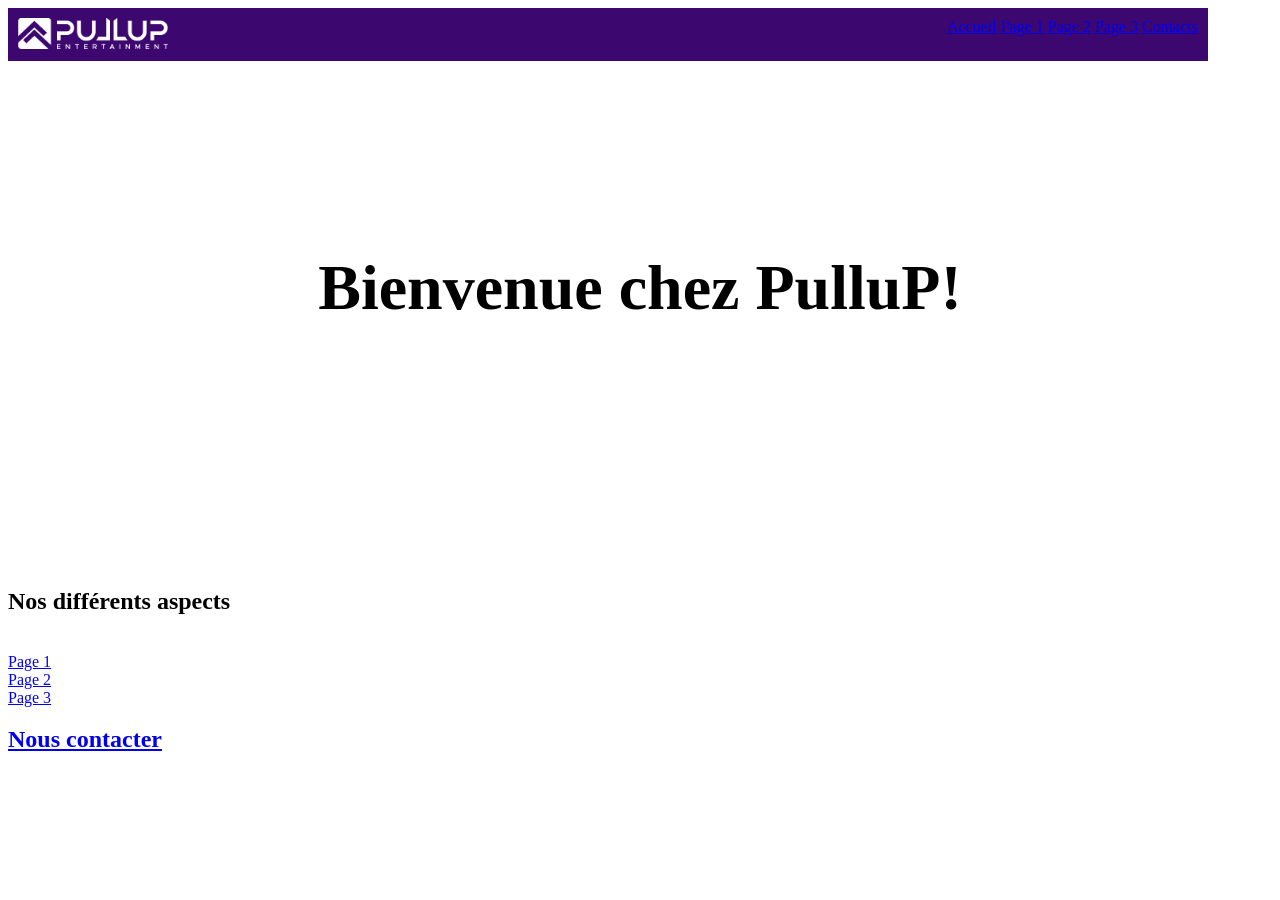
==== accueil.html @ 8dc72277 "Add files via upload" ====
<!DOCTYPE html>
<html lang="en">
<head>
    <meta charset="UTF-8">
    <meta name="viewport" content="width=device-width, initial-scale=1.0">
    <link rel="stylesheet" href="styles.css">
    <title>Page d'accueil</title>
</head>
<body>
    <header>
        <span><img src="logo.png" class="logo"></span>
        <nav>
            <a href="lien vers page d'accueil" class="menuButton">Accueil</a>
            <a href="lien vers page 1" class="menuButton">Page 1</a>
            <a href="lien vers page 2" class="menuButton">Page 2</a>
            <a href="lien vers page 3" class="menuButton">Page 3</a>    
            <a href="lien vers page de Contacts" class="menuButton">Contacts</a>
        </nav>
    </header>

    <div class="titrepage">
        <h1>Bienvenue chez PulluP!</h1>
    </div>

    <div>
        <h2>Nos différents aspects</h2>
        <br>
        <a href="lien vers page 1" class="menuButton">Page 1</a>
        <br>
        <a href="lien vers page 2" class="menuButton">Page 2</a>
        <br>
        <a href="lien vers page 3" class="menuButton">Page 3</a>
    </div>

    <div>
        <h2><a href="lien vers page de Contacts" class="menuButton">Nous contacter</a></h2>
    </div>
</body>
</html>
---- styles.css ----
header {
    background-color: rgb(61, 7, 112);
    position: fixed;
    width: 1200px;
}

header>nav {
    float: right;
    padding: 10px;
    color: mediumorchid;
}

.titrepage {
    font-size: xx-large;
    text-align: center;
    padding: 200px;
}

.logo {
    padding: 10px 10px 8px 10px;
    width: 150px;
}
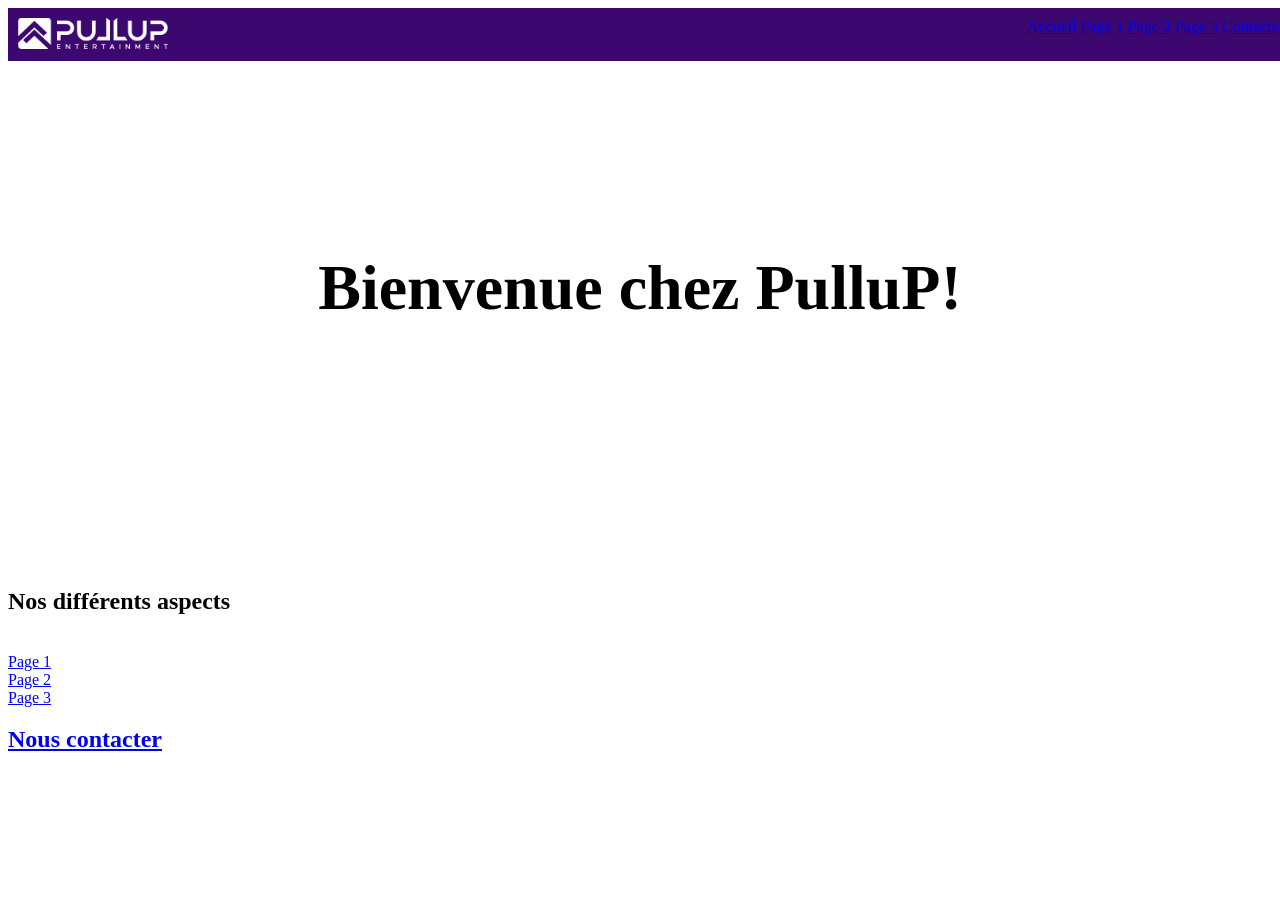
==== commit 1d6eff6e: "Update navigation links to point to correct pages" ====
--- a/accueil.html
+++ b/accueil.html
@@ -1,5 +1,5 @@
 <!DOCTYPE html>
-<html lang="en">
+<html lang="fr">
 <head>
     <meta charset="UTF-8">
     <meta name="viewport" content="width=device-width, initial-scale=1.0">
@@ -10,11 +10,11 @@
     <header>
         <span><img src="logo.png" class="logo"></span>
         <nav>
-            <a href="lien vers page d'accueil" class="menuButton">Accueil</a>
-            <a href="lien vers page 1" class="menuButton">Page 1</a>
-            <a href="lien vers page 2" class="menuButton">Page 2</a>
-            <a href="lien vers page 3" class="menuButton">Page 3</a>    
-            <a href="lien vers page de Contacts" class="menuButton">Contacts</a>
+            <a href="accueil.html" class="menuButton">Accueil</a>
+            <a href="Page1.html" class="menuButton">Page 1</a>
+            <a href="Page2.html" class="menuButton">Page 2</a>
+            <a href="Page3.html" class="menuButton">Page 3</a>    
+            <a href="contact.html" class="menuButton">Contacts</a>
         </nav>
     </header>
 
@@ -25,15 +25,15 @@
     <div>
         <h2>Nos différents aspects</h2>
         <br>
-        <a href="lien vers page 1" class="menuButton">Page 1</a>
+        <a href="Page1.html" class="menuButton">Page 1</a>
         <br>
-        <a href="lien vers page 2" class="menuButton">Page 2</a>
+        <a href="Page2.html" class="menuButton">Page 2</a>
         <br>
-        <a href="lien vers page 3" class="menuButton">Page 3</a>
+        <a href="Page3.html" class="menuButton">Page 3</a>
     </div>
 
     <div>
-        <h2><a href="lien vers page de Contacts" class="menuButton">Nous contacter</a></h2>
+        <h2><a href="contact.html" class="menuButton">Nous contacter</a></h2>
     </div>
 </body>
-</html>+</html>
--- a/styles.css
+++ b/styles.css
@@ -1,7 +1,7 @@
 header {
     background-color: rgb(61, 7, 112);
     position: fixed;
-    width: 1200px;
+    width: 100%;
 }
 
 header>nav {
@@ -19,4 +19,8 @@
 .logo {
     padding: 10px 10px 8px 10px;
     width: 150px;
-}+}
+footer {
+    background-color: rgb(61, 7, 112);
+    color: mediumorchid;
+    }
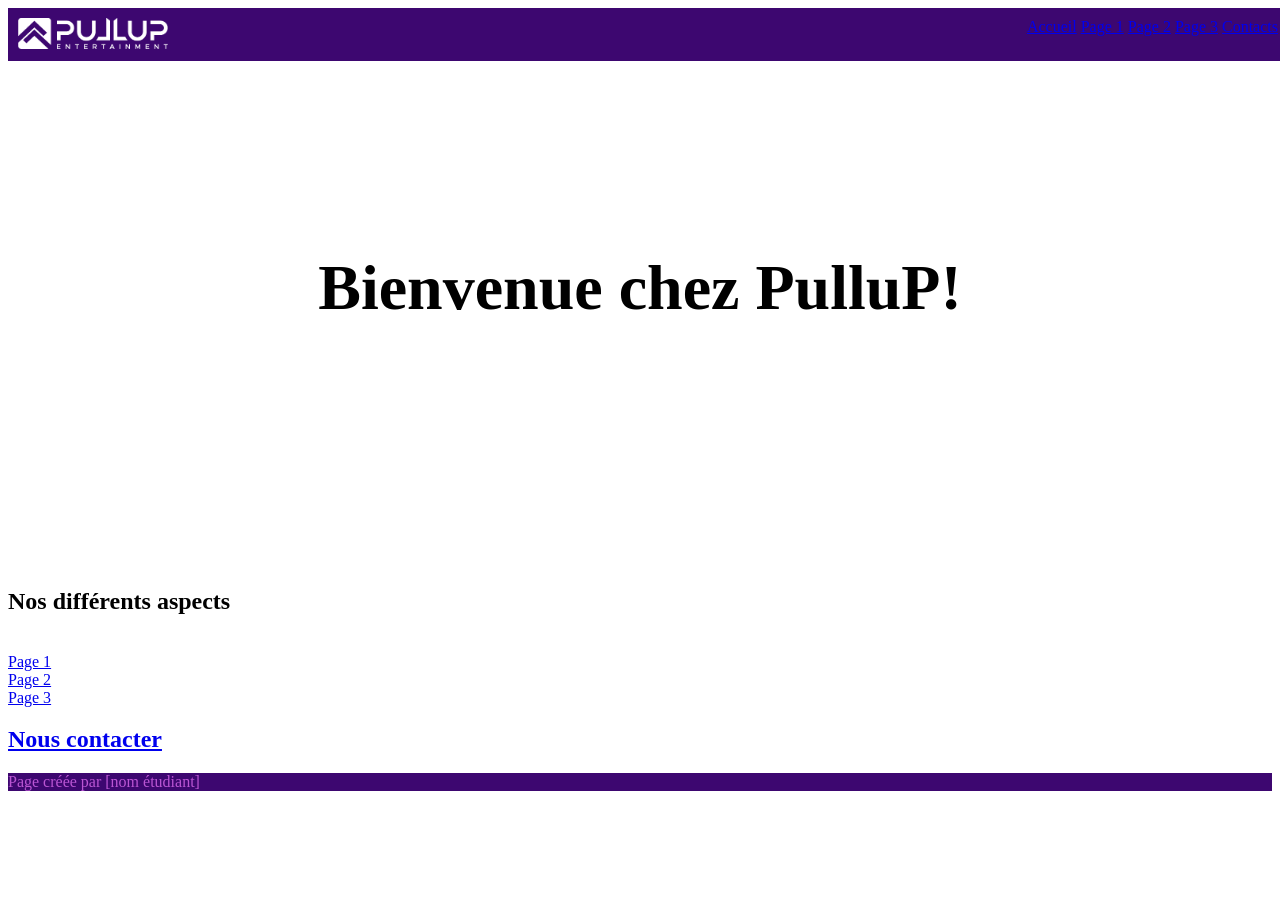
==== commit 68e9a405: "Added Footer" ====
--- a/accueil.html
+++ b/accueil.html
@@ -1,6 +1,7 @@
 <!DOCTYPE html>
 <html lang="fr">
 <head>
+    <link rel = "icon" type = "image/x-icon" href= "logo.ico">
     <meta charset="UTF-8">
     <meta name="viewport" content="width=device-width, initial-scale=1.0">
     <link rel="stylesheet" href="styles.css">
@@ -11,9 +12,9 @@
         <span><img src="logo.png" class="logo"></span>
         <nav>
             <a href="accueil.html" class="menuButton">Accueil</a>
-            <a href="Page1.html" class="menuButton">Page 1</a>
-            <a href="Page2.html" class="menuButton">Page 2</a>
-            <a href="Page3.html" class="menuButton">Page 3</a>    
+            <a href="page1.html" class="menuButton">Page 1</a>
+            <a href="page2.html" class="menuButton">Page 2</a>
+            <a href="page3.html" class="menuButton">Page 3</a>    
             <a href="contact.html" class="menuButton">Contacts</a>
         </nav>
     </header>
@@ -25,15 +26,20 @@
     <div>
         <h2>Nos différents aspects</h2>
         <br>
-        <a href="Page1.html" class="menuButton">Page 1</a>
+        <a href="page1.html" class="menuButton">Page 1</a>
         <br>
-        <a href="Page2.html" class="menuButton">Page 2</a>
+        <a href="page2.html" class="menuButton">Page 2</a>
         <br>
-        <a href="Page3.html" class="menuButton">Page 3</a>
+        <a href="page3.html" class="menuButton">Page 3</a>
     </div>
 
     <div>
         <h2><a href="contact.html" class="menuButton">Nous contacter</a></h2>
     </div>
 </body>
+    
+<footer>
+    Page créée par [nom étudiant]
+</footer>
+
 </html>
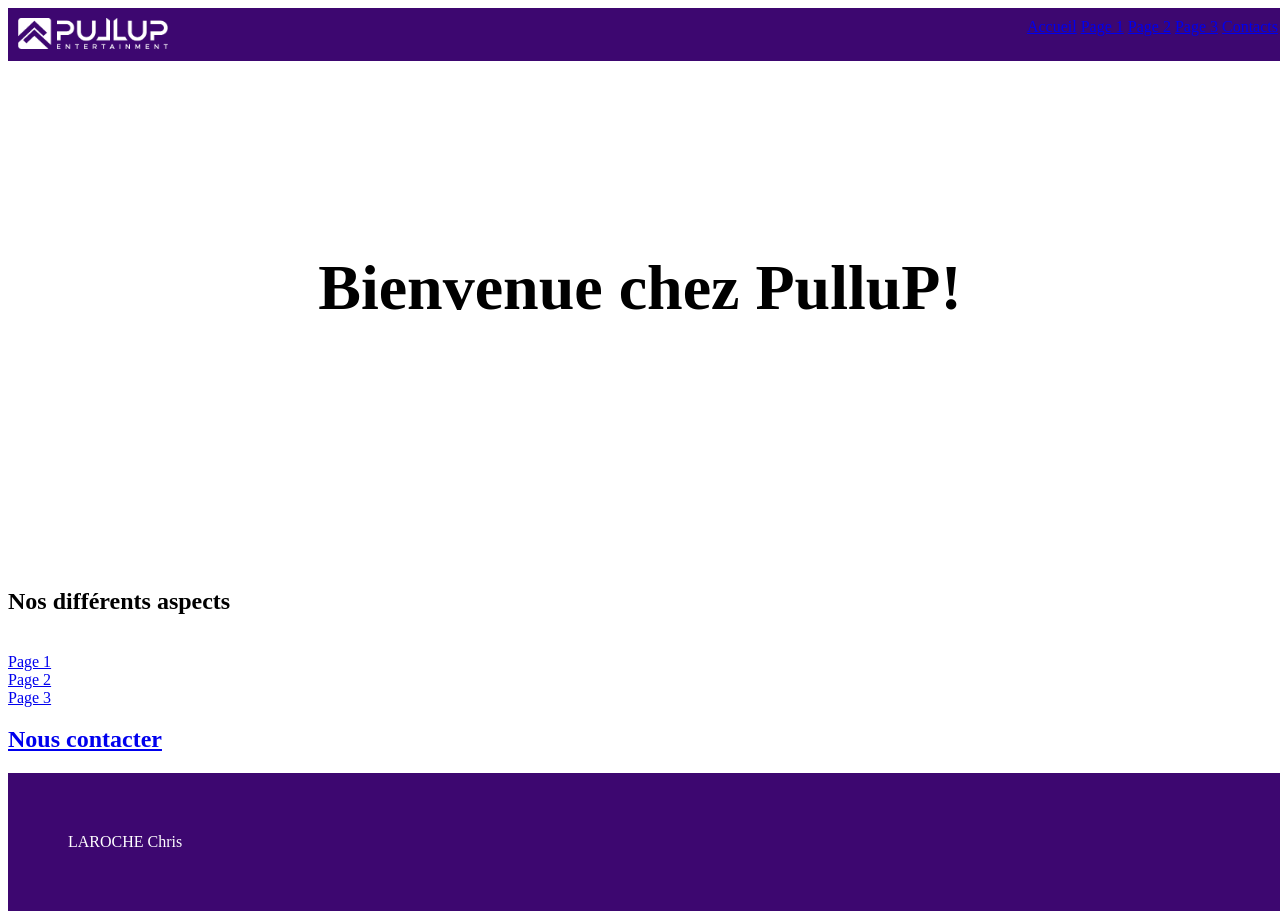
==== commit 05476a99: "Update footer with author name" ====
--- a/accueil.html
+++ b/accueil.html
@@ -39,7 +39,7 @@
 </body>
     
 <footer>
-    Page créée par [nom étudiant]
+    LAROCHE Chris
 </footer>
 
 </html>
--- a/styles.css
+++ b/styles.css
@@ -7,7 +7,7 @@
 header>nav {
     float: right;
     padding: 10px;
-    color: mediumorchid;
+    color: white;
 }
 
 .titrepage {
@@ -20,7 +20,21 @@
     padding: 10px 10px 8px 10px;
     width: 150px;
 }
+
 footer {
+    padding: 60px;
     background-color: rgb(61, 7, 112);
-    color: mediumorchid;
-    }
+    color: white;
+    width: 100%;
+}
+
+table {
+    margin: 50px;
+    border-collapse: collapse;
+    border: solid;
+}
+
+th, td {
+    border-collapse: collapse;
+    border: 2px solid black;
+}
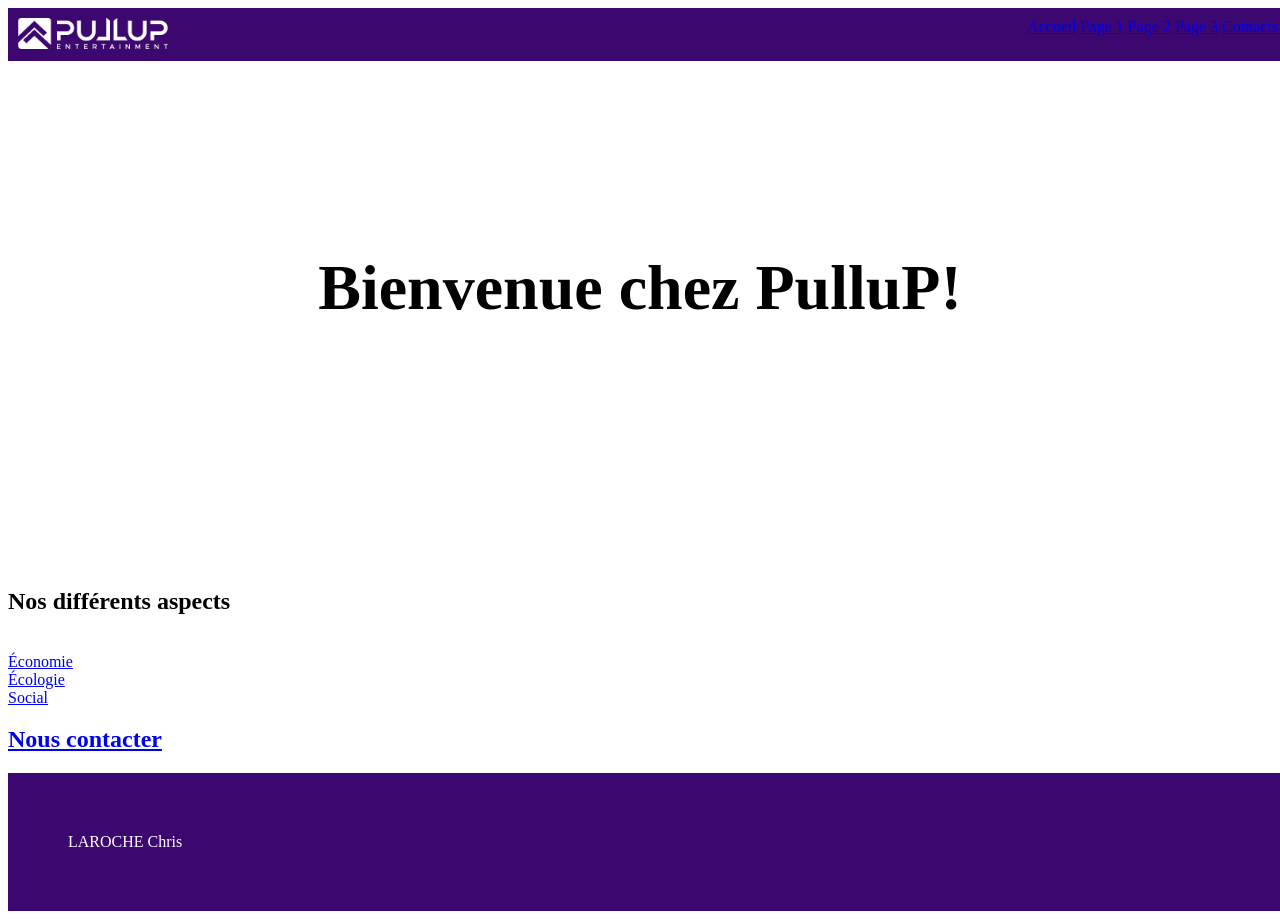
==== commit e8550752: "Update menu links with descriptive titles" ====
--- a/accueil.html
+++ b/accueil.html
@@ -26,11 +26,11 @@
     <div>
         <h2>Nos différents aspects</h2>
         <br>
-        <a href="page1.html" class="menuButton">Page 1</a>
+        <a href="page1.html" class="menuButton">Économie</a>
         <br>
-        <a href="page2.html" class="menuButton">Page 2</a>
+        <a href="page2.html" class="menuButton">Écologie</a>
         <br>
-        <a href="page3.html" class="menuButton">Page 3</a>
+        <a href="page3.html" class="menuButton">Social</a>
     </div>
 
     <div>
